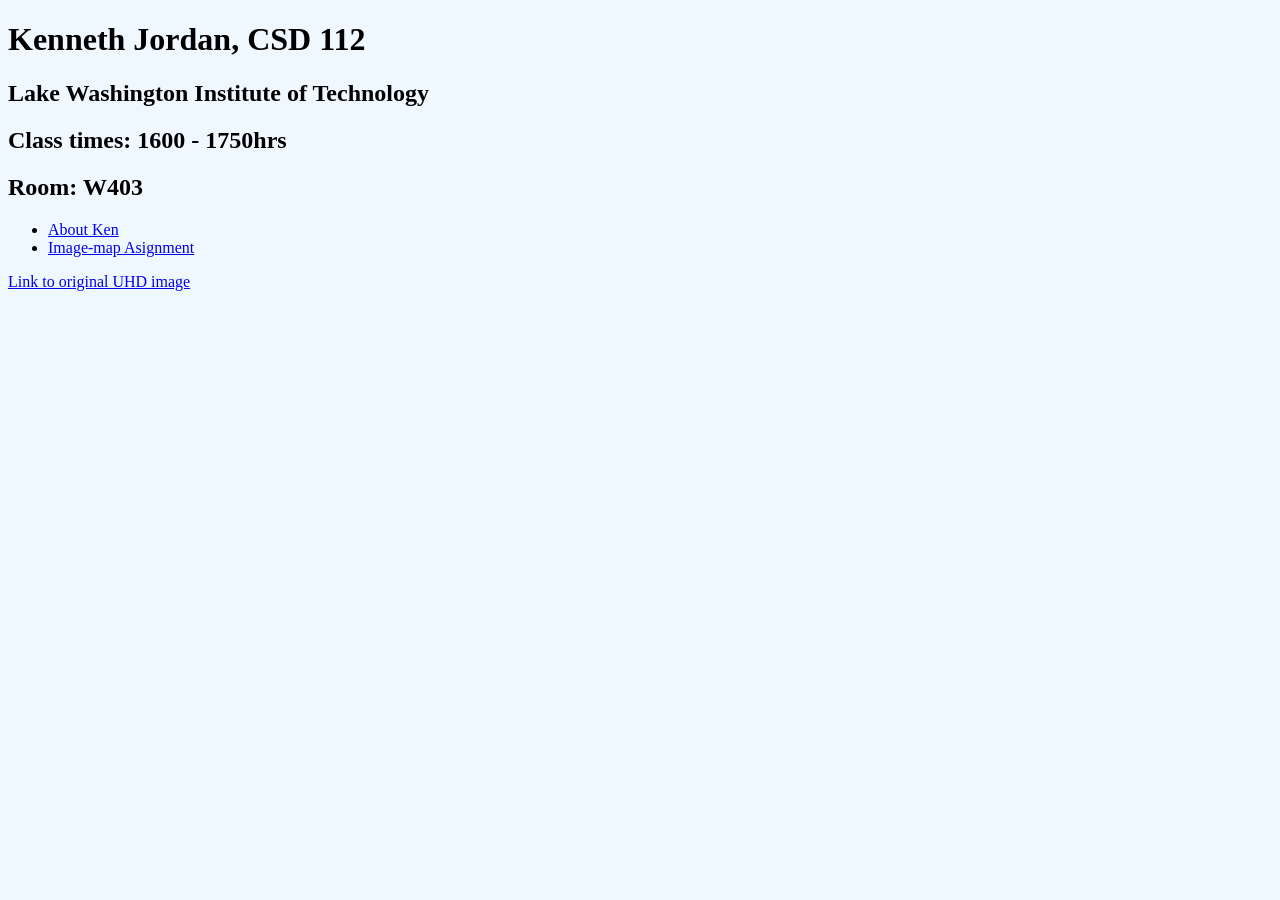
==== index.html @ be693f18 "Changes" ====
<!DOCTYPE html>
<html lang="en">
<head>
    <meta charset="UTF-8">
    <meta name="viewport" content="width=device-width, initial-scale=1.0">
    <title>Ken JOrdan HTML Class</title>
    <link rel="stylesheet" href="css/style.css">
</head>
<body>
    <h1>Kenneth Jordan, CSD 112</h1>
    <h2>Lake Washington Institute of Technology</h2>
    <h2>Class times: 1600 - 1750hrs</h2>
    <h2>Room: W403</h2>
    
    
    <ul>
        <li><a href="./html/about.html">About Ken</a></li>
        <li><a href="./html/imagemap.html">Image-map Asignment</a></li>
    </ul>
    <a href="https://upload.wikimedia.org/wikipedia/commons/c/cf/Curious_Raccoon.jpg">Link to original UHD image</a>
</body>
</html>
---- css/style.css ----
body {
    font-family: 'Times New Roman', Times, serif;
    background-color: aliceblue;
    
}

img {
    width: 85%
}
.red {
    color: red;
}
.italic {
    font-style: italic;
}
.red.italic {
    font-style: italic;
    color: red;

}
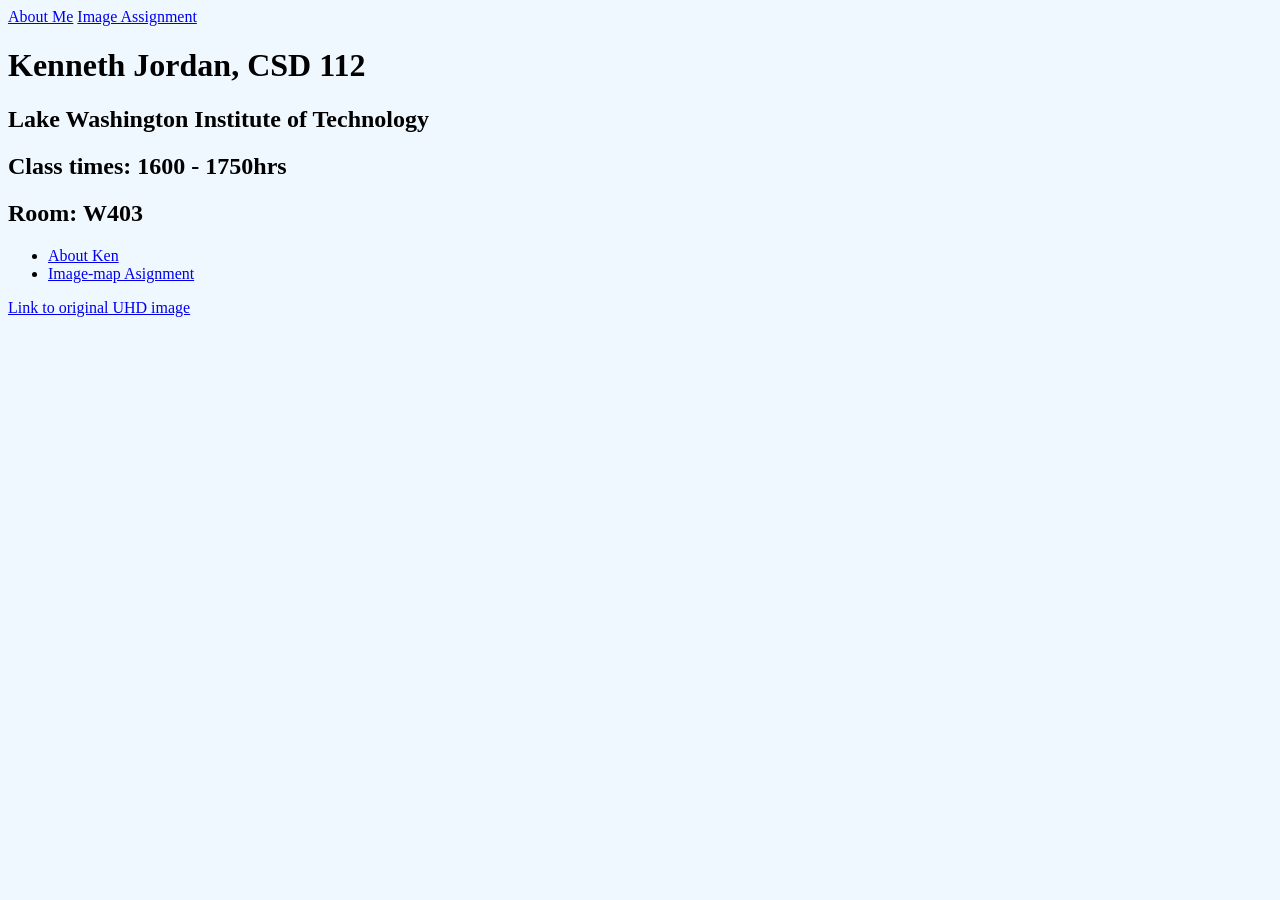
==== commit e47cb570: "Links" ====
--- a/index.html
+++ b/index.html
@@ -7,12 +7,16 @@
     <link rel="stylesheet" href="css/style.css">
 </head>
 <body>
+    <div class="nav">
+        <div class="menu_button">
+            <a href="./html/about.html">About Me</a>
+            <a href="./html/imagemap.html">Image Assignment</a>
+        </div>
+    </div>
     <h1>Kenneth Jordan, CSD 112</h1>
     <h2>Lake Washington Institute of Technology</h2>
     <h2>Class times: 1600 - 1750hrs</h2>
     <h2>Room: W403</h2>
-    
-    
     <ul>
         <li><a href="./html/about.html">About Ken</a></li>
         <li><a href="./html/imagemap.html">Image-map Asignment</a></li>
--- a/css/style.css
+++ b/css/style.css
@@ -1,3 +1,10 @@
+
+.nav {
+display: flex;
+flex-direction: row;
+
+
+}
 
 body {
     font-family: 'Times New Roman', Times, serif;
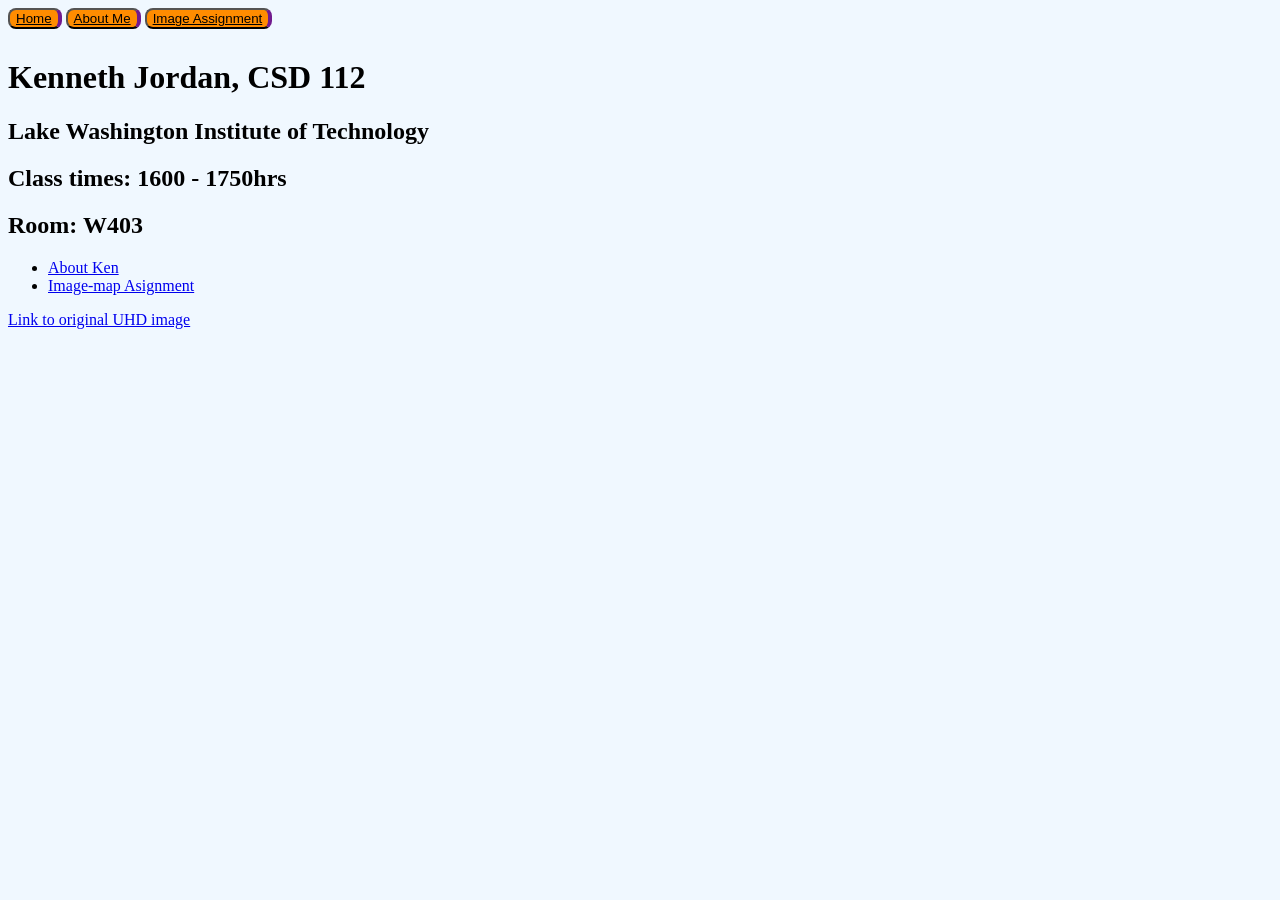
==== commit 3c0d7323: "Refresh" ====
--- a/index.html
+++ b/index.html
@@ -1,18 +1,32 @@
 <!DOCTYPE html>
 <html lang="en">
+
 <head>
     <meta charset="UTF-8">
     <meta name="viewport" content="width=device-width, initial-scale=1.0">
     <title>Ken JOrdan HTML Class</title>
     <link rel="stylesheet" href="css/style.css">
 </head>
+
 <body>
-    <div class="nav">
-        <div class="menu_button">
-            <a href="./html/about.html">About Me</a>
-            <a href="./html/imagemap.html">Image Assignment</a>
+    <! Menu bar width: 100% by 30px height>
+    <div class="menu-bar">
+        <div class="nav">
+            <div class="menu_button">
+                <button>
+                    <a href="index.html">Home</a>
+                </button>
+                <button>
+                    <a href="./html/about.html">About Me</a>
+                </button>
+                <button>
+                    <a href="./html/imagemap.html">Image Assignment
+                </button>
+                </a>
+            </div>
         </div>
     </div>
+
     <h1>Kenneth Jordan, CSD 112</h1>
     <h2>Lake Washington Institute of Technology</h2>
     <h2>Class times: 1600 - 1750hrs</h2>
@@ -23,6 +37,5 @@
     </ul>
     <a href="https://upload.wikimedia.org/wikipedia/commons/c/cf/Curious_Raccoon.jpg">Link to original UHD image</a>
 </body>
-</html>
 
-
+</html>
--- a/css/style.css
+++ b/css/style.css
@@ -1,26 +1,53 @@
+.menu-bar {
+    width: 100%;
+    height: 30px;
+    border-bottom: 3pt;
+    border-color: black;
+}
+
+.auto-size>picture>img {
+    width: auto;
+}
 
 .nav {
-display: flex;
-flex-direction: row;
+    display: flex;
+    flex-direction: row;
+    text-align: left;
+}
 
+.nav>.menu_button>button>a {
+    text-align: center;
+    color: black;
+}
+
+button {
+
+    width: auto;
+    background-color: darkorange;
+    border-radius: 6pt;
+    border-right-width: 3pt;
+    border-right-color: rgb(180, 43, 226);
 
 }
 
 body {
     font-family: 'Times New Roman', Times, serif;
     background-color: aliceblue;
-    
+
 }
 
 img {
     width: 85%
 }
+
 .red {
     color: red;
 }
+
 .italic {
     font-style: italic;
 }
+
 .red.italic {
     font-style: italic;
     color: red;
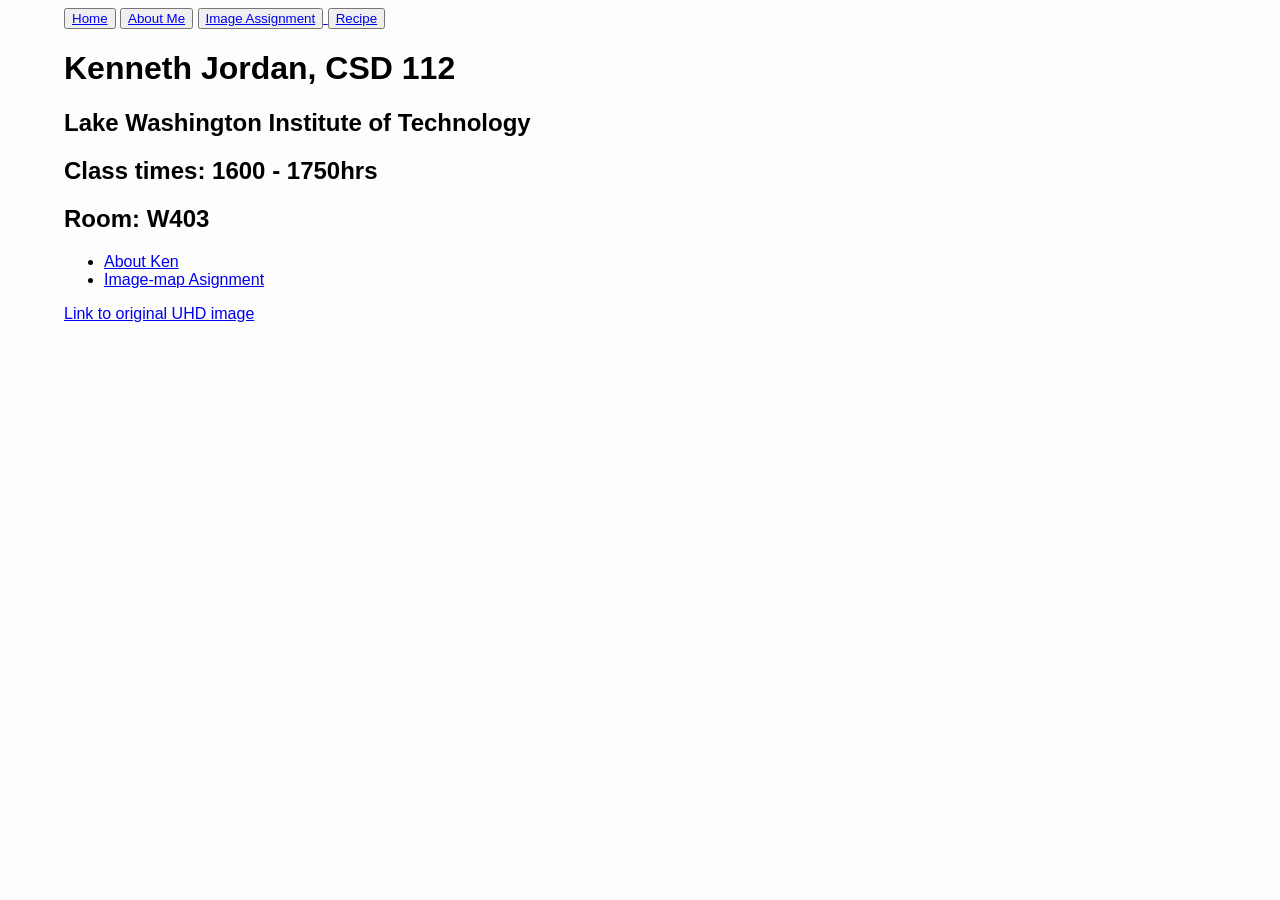
==== commit 8d1e65b5: "Recipe Final" ====
--- a/index.html
+++ b/index.html
@@ -22,6 +22,9 @@
                 <button>
                     <a href="./html/imagemap.html">Image Assignment
                 </button>
+                <button>
+                    <a href="./recipe.html">Recipe</a>
+                </button>
                 </a>
             </div>
         </div>
--- a/css/style.css
+++ b/css/style.css
@@ -1,44 +1,75 @@
-.menu-bar {
-    width: 100%;
-    height: 30px;
-    border-bottom: 3pt;
-    border-color: black;
+body {
+    font-family: Arial, Helvetica, sans-serif;
+    background: #fdfdfd;
+    margin-left: 5%;
+    margin-right: 5%;
 }
 
-.auto-size>picture>img {
-    width: auto;
+/*Recipe Assignment CSS */
+.recipe_header {
+    text-align: left;
+    font-family: sans-serif;
+    border-style: groove;
+    border-top: 0cap;
+    border-right: 0cap;
+    border-left: 0cap;
+    padding-top: 20px;
 }
 
+.columns {
+    /*Been playing with flex for a couple of weeks trying to figure it out
+    Still working on understanding display:grid: 
+    */
+    background-color: beige;
+    display: flex;
+    flex-direction: row;
+    flex: 1 1 auto;
+    align-content: center;
+    width: 100%;
+    height: auto;
+    padding-bottom: 20px;
+    border-style: outset;
+
+}
+
+.columns #recipe {
+    width: 50%;
+    font-size: larger;
+    text-align: left;
+    padding: 5%;
+
+}
+
+.columns #recipe ul {
+    text-align: left;
+    font-size: larger;
+}
+
+.columns .recipe_img {
+    width: 50%;
+    padding-top: 8%;
+    height: fit-content;
+}
+
+.recipe_img>img {
+
+    width: 85%
+}
+
+.recipe_img {
+    width: 100%;
+}
+
+/*------------------------------------------------------------------ */
+
+/*Menu Bar CSS*/
 .nav {
     display: flex;
     flex-direction: row;
-    text-align: left;
+    flex: 1 1 auto;
 }
 
-.nav>.menu_button>button>a {
-    text-align: center;
-    color: black;
-}
 
-button {
-
-    width: auto;
-    background-color: darkorange;
-    border-radius: 6pt;
-    border-right-width: 3pt;
-    border-right-color: rgb(180, 43, 226);
-
-}
-
-body {
-    font-family: 'Times New Roman', Times, serif;
-    background-color: aliceblue;
-
-}
-
-img {
-    width: 85%
-}
 
 .red {
     color: red;
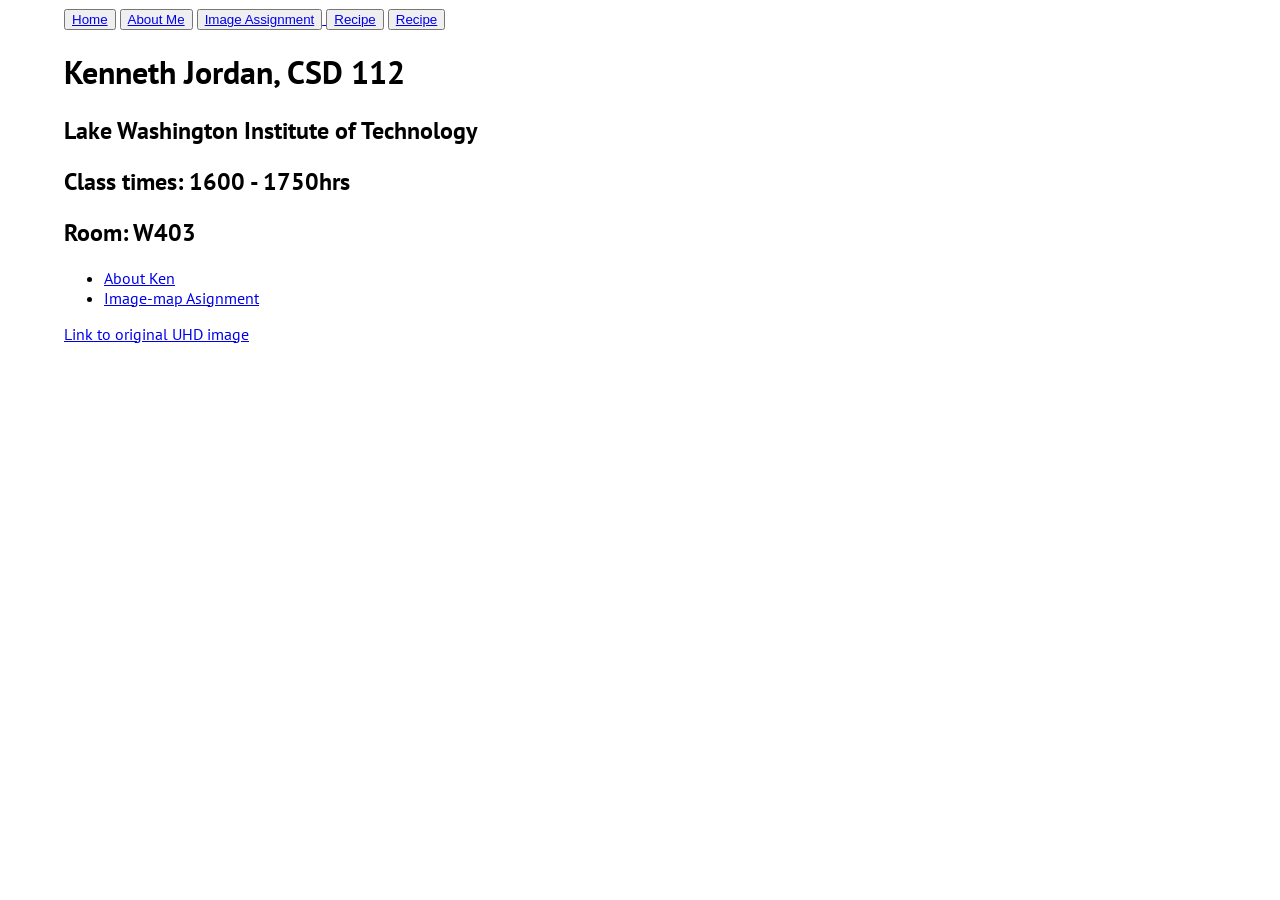
==== commit e3092820: "font assignment" ====
--- a/index.html
+++ b/index.html
@@ -6,39 +6,46 @@
     <meta name="viewport" content="width=device-width, initial-scale=1.0">
     <title>Ken JOrdan HTML Class</title>
     <link rel="stylesheet" href="css/style.css">
+    <style>
+        @import url('https://fonts.googleapis.com/css2?family=PT+Sans:ital,wght@0,400;0,700;1,400;1,700&display=swap');
+    </style>
 </head>
 
 <body>
     <! Menu bar width: 100% by 30px height>
-    <div class="menu-bar">
-        <div class="nav">
-            <div class="menu_button">
-                <button>
-                    <a href="index.html">Home</a>
-                </button>
-                <button>
-                    <a href="./html/about.html">About Me</a>
-                </button>
-                <button>
-                    <a href="./html/imagemap.html">Image Assignment
-                </button>
-                <button>
-                    <a href="./recipe.html">Recipe</a>
-                </button>
-                </a>
+        <div class="menu-bar">
+            <div class="nav">
+                <div class="menu_button">
+                    <button>
+                        <a href="index.html">Home</a>
+                    </button>
+                    <button>
+                        <a href="./html/about.html">About Me</a>
+                    </button>
+                    <button>
+                        <a href="./html/imagemap.html">Image Assignment
+                    </button>
+                    <button>
+                        <a href="./html/recipe.html">Recipe</a>
+                    </button>
+                    <button>
+                        <a href="./html/seismo.html">Recipe</a>
+                    </button>
+
+                    </a>
+                </div>
             </div>
         </div>
-    </div>
 
-    <h1>Kenneth Jordan, CSD 112</h1>
-    <h2>Lake Washington Institute of Technology</h2>
-    <h2>Class times: 1600 - 1750hrs</h2>
-    <h2>Room: W403</h2>
-    <ul>
-        <li><a href="./html/about.html">About Ken</a></li>
-        <li><a href="./html/imagemap.html">Image-map Asignment</a></li>
-    </ul>
-    <a href="https://upload.wikimedia.org/wikipedia/commons/c/cf/Curious_Raccoon.jpg">Link to original UHD image</a>
+        <h1>Kenneth Jordan, CSD 112</h1>
+        <h2>Lake Washington Institute of Technology</h2>
+        <h2>Class times: 1600 - 1750hrs</h2>
+        <h2>Room: W403</h2>
+        <ul>
+            <li><a href="./html/about.html">About Ken</a></li>
+            <li><a href="./html/imagemap.html">Image-map Asignment</a></li>
+        </ul>
+        <a href="https://upload.wikimedia.org/wikipedia/commons/c/cf/Curious_Raccoon.jpg">Link to original UHD image</a>
 </body>
 
 </html>
--- a/css/style.css
+++ b/css/style.css
@@ -1,6 +1,51 @@
+@import url('https://fonts.googleapis.com/css2?family=Google+Sans:ital,opsz,wght@0,17..18,400..700;1,17..18,400..700&family=PT+Sans:ital,wght@0,400;0,700;1,400;1,700&display=swap');
+
+@font-face {
+    font-family: PT Sans;
+    src: url('https://fonts.googleapis.com/css2?family=Google+Sans:ital,opsz,wght@0,17..18,400..700;1,17..18,400..700&family=PT+Sans:ital,wght@0,400;0,700;1,400;1,700&display=swap');
+}
+
+/*----------------------------------------------------------*/
+.pt-sans-regular {
+    font-family: "PT Sans", sans-serif;
+    font-weight: 400;
+    font-style: normal;
+}
+
+.pt-sans-bold {
+    font-family: "PT Sans", sans-serif;
+    font-weight: 700;
+    font-style: normal;
+}
+
+.pt-sans-regular-italic {
+    font-family: "PT Sans", sans-serif;
+    font-weight: 400;
+    font-style: italic;
+}
+
+.pt-sans-bold-italic {
+    font-family: "PT Sans", sans-serif;
+    font-weight: 700;
+    font-style: italic;
+}
+
+/*         Seismo Page CSS   -----------------------------------            */
+.seismo {
+    margin-left: 10%;
+    margin-right: 10%;
+    background-image: linear-gradient(90deg,rgb(12, 4, 13),rgb(1, 1, 80));
+    color: aliceblue;
+}
+
+/*--------------------------------------------------*/
+
+
+
+
+
 body {
-    font-family: Arial, Helvetica, sans-serif;
-    background: #fdfdfd;
+    font-family: "PT Sans", sans-serif;
     margin-left: 5%;
     margin-right: 5%;
 }
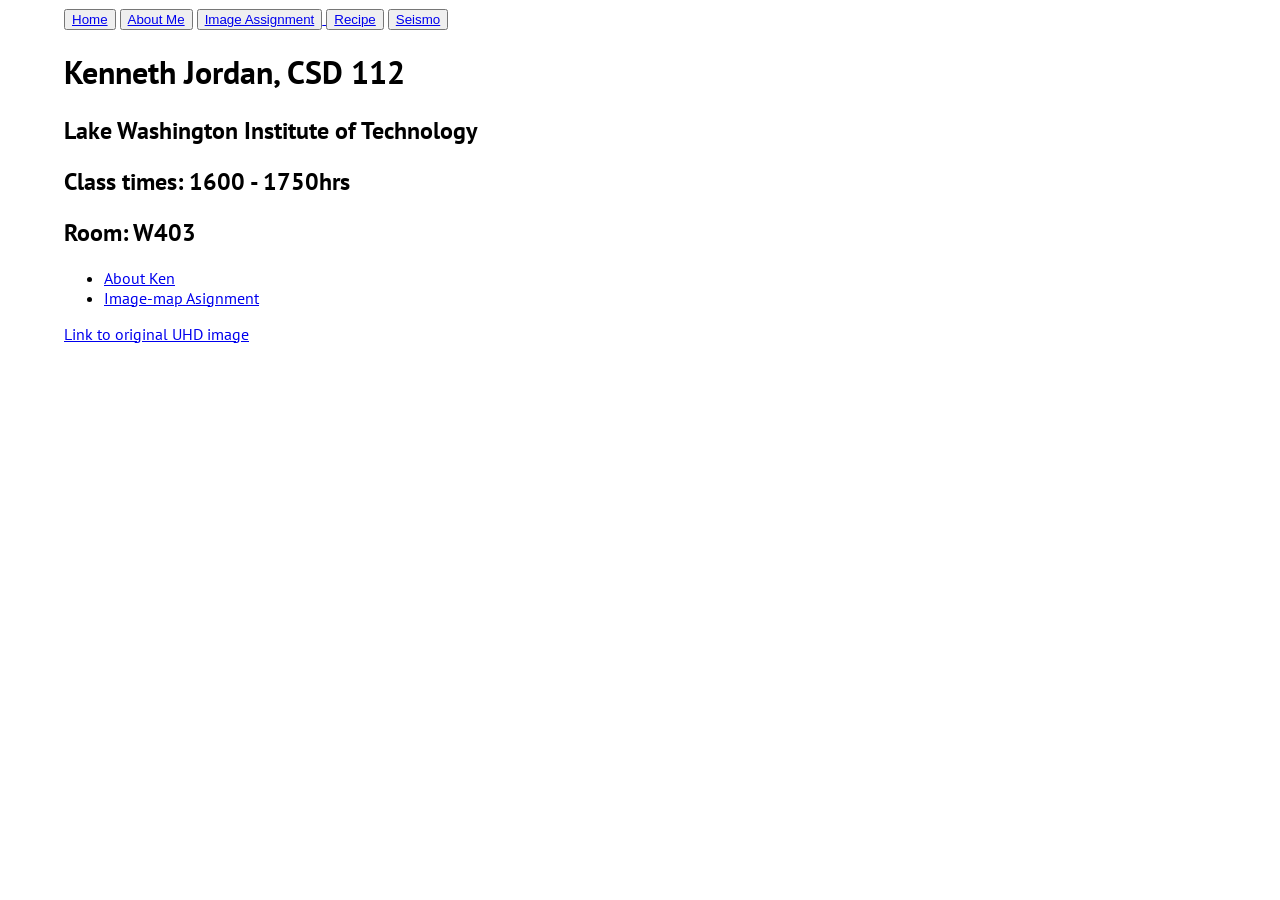
==== commit 2c150d75: "fixed index menu" ====
--- a/index.html
+++ b/index.html
@@ -29,7 +29,7 @@
                         <a href="./html/recipe.html">Recipe</a>
                     </button>
                     <button>
-                        <a href="./html/seismo.html">Recipe</a>
+                        <a href="./html/seismo.html">Seismo</a>
                     </button>
 
                     </a>
--- a/css/style.css
+++ b/css/style.css
@@ -1,47 +1,45 @@
-@import url('https://fonts.googleapis.com/css2?family=Google+Sans:ital,opsz,wght@0,17..18,400..700;1,17..18,400..700&family=PT+Sans:ital,wght@0,400;0,700;1,400;1,700&display=swap');
+/*----------------------------------------------------------*/
 
+@import url('https://fonts.googleapis.com/css2?family=Bricolage+Grotesque:opsz,wght@12..96,200..800&family=Michroma&display=swap');
+@import url('https://fonts.googleapis.com/css2?family=Michroma&display=swap');
 @font-face {
-    font-family: PT Sans;
-    src: url('https://fonts.googleapis.com/css2?family=Google+Sans:ital,opsz,wght@0,17..18,400..700;1,17..18,400..700&family=PT+Sans:ital,wght@0,400;0,700;1,400;1,700&display=swap');
+    font-family: cedarville-cursive-regular;
+    src: url("../font/CedarvilleCursive-Regular.ttf");
 }
-
-/*----------------------------------------------------------*/
-.pt-sans-regular {
-    font-family: "PT Sans", sans-serif;
-    font-weight: 400;
-    font-style: normal;
-}
-
-.pt-sans-bold {
-    font-family: "PT Sans", sans-serif;
-    font-weight: 700;
-    font-style: normal;
-}
-
-.pt-sans-regular-italic {
-    font-family: "PT Sans", sans-serif;
-    font-weight: 400;
-    font-style: italic;
-}
-
-.pt-sans-bold-italic {
-    font-family: "PT Sans", sans-serif;
-    font-weight: 700;
-    font-style: italic;
-}
+@import url('https://fonts.googleapis.com/css2?family=Quicksand:wght@300..700&display=swap');
 
 /*         Seismo Page CSS   -----------------------------------            */
 .seismo {
     margin-left: 10%;
     margin-right: 10%;
-    background-image: linear-gradient(90deg,rgb(12, 4, 13),rgb(1, 1, 80));
+    background-image: linear-gradient(90deg, rgb(12, 4, 13), rgb(1, 1, 80));
     color: aliceblue;
 }
 
+.seismo p {
+    font-family: Arial, Helvetica, sans-serif;
+}
+
+.font1 {
+    font-family: "Michroma", sans-serif;
+}
+
+.font2 {
+    font-family: "Bricolage Grotesque";
+}
+
+.seismo h2 {
+    font-family: "Michroma", sans-serif;
+}
+
+.font_bq {
+    font-family: "cedarville-cursive-regular";
+}
+.font_ul {
+    font-family: "Quicksand", sans-serif;
+}
+
 /*--------------------------------------------------*/
-
-
-
 
 
 body {
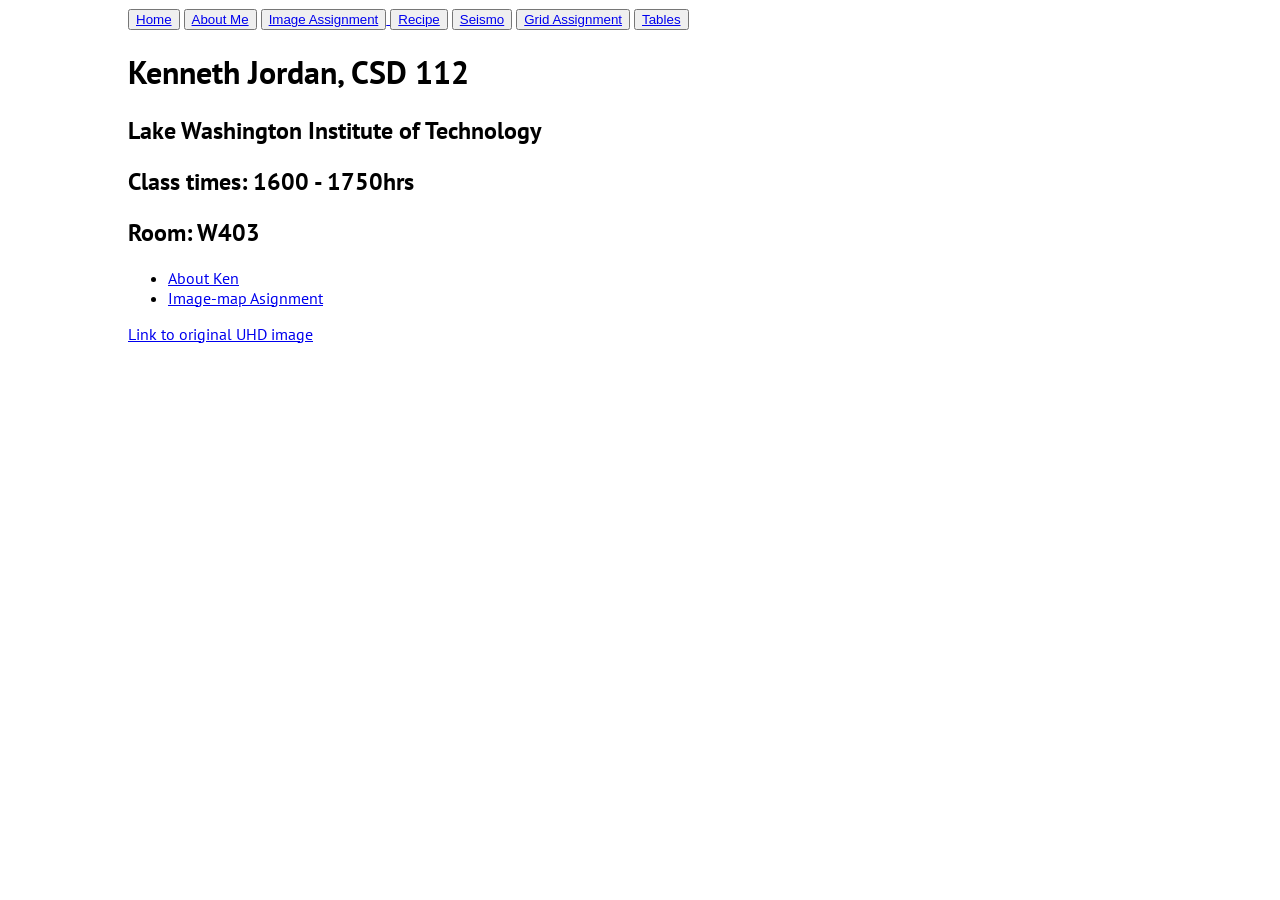
==== commit ac1b5593: "table tweaks" ====
--- a/index.html
+++ b/index.html
@@ -31,6 +31,13 @@
                     <button>
                         <a href="./html/seismo.html">Seismo</a>
                     </button>
+                    <button>
+                        <a href="./html/grid_asnmt.html">Grid Assignment</a>
+                    </button>
+                    <button>
+                        <a href="./html/ken-tables.html">Tables</a>
+                    </button>
+
 
                     </a>
                 </div>
--- a/css/style.css
+++ b/css/style.css
@@ -2,12 +2,14 @@
 
 @import url('https://fonts.googleapis.com/css2?family=Bricolage+Grotesque:opsz,wght@12..96,200..800&family=Michroma&display=swap');
 @import url('https://fonts.googleapis.com/css2?family=Michroma&display=swap');
+
 @font-face {
     font-family: cedarville-cursive-regular;
     src: url("../font/CedarvilleCursive-Regular.ttf");
 }
+
 @import url('https://fonts.googleapis.com/css2?family=Quicksand:wght@300..700&display=swap');
-
+/*----------------------------------------------------------*/
 /*         Seismo Page CSS   -----------------------------------            */
 .seismo {
     margin-left: 10%;
@@ -35,6 +37,7 @@
 .font_bq {
     font-family: "cedarville-cursive-regular";
 }
+
 .font_ul {
     font-family: "Quicksand", sans-serif;
 }
@@ -44,8 +47,12 @@
 
 body {
     font-family: "PT Sans", sans-serif;
-    margin-left: 5%;
-    margin-right: 5%;
+    margin-left: 10%;
+    margin-right: 10%;
+}
+.font_bold {
+    font-weight: bold;
+    font-size: larger;
 }
 
 /*Recipe Assignment CSS */
@@ -113,7 +120,6 @@
 }
 
 
-
 .red {
     color: red;
 }
@@ -126,4 +132,53 @@
     font-style: italic;
     color: red;
 
+}
+
+/*---------------------Table CSS----------------------------- */
+table {
+    border-style: solid;
+    border-collapse: collapse;
+    border-width: 5px;
+    width: 100%;
+}
+.top_border {
+    border-top-width: 5px;
+    border-top-color: rgb(10, 0, 36);
+    border-top-style: solid;
+}
+tr th {
+    background-color: royalblue;
+    color: white;
+    font-family: 'Trebuchet MS', 'Lucida Sans Unicode', 'Lucida Grande', 'Lucida Sans', Arial, sans-serif;
+}
+
+th,
+td,
+tr,
+th {
+    border-style: solid;
+    border-width: 1px;
+    border-color: rgb(10, 0, 36);
+    background-color: rgb(255, 255, 255);
+    color: rgb(0, 0, 0);
+    padding: 10px;
+    text-align: center;
+}
+
+#sideheader {
+    text-align: left;
+    background-color: #4bacc6;
+    color: white;
+    font-family: 'Trebuchet MS', 'Lucida Sans Unicode', 'Lucida Grande', 'Lucida Sans', Arial, sans-serif;
+}
+
+#tablefooter {
+    text-align: left;
+    background-color: #9bba59;
+    color: white;
+    font-family: 'Trebuchet MS', 'Lucida Sans Unicode', 'Lucida Grande', 'Lucida Sans', Arial, sans-serif;
+}
+#globe img {
+    width: 200px;
+    height: 200px;
 }
